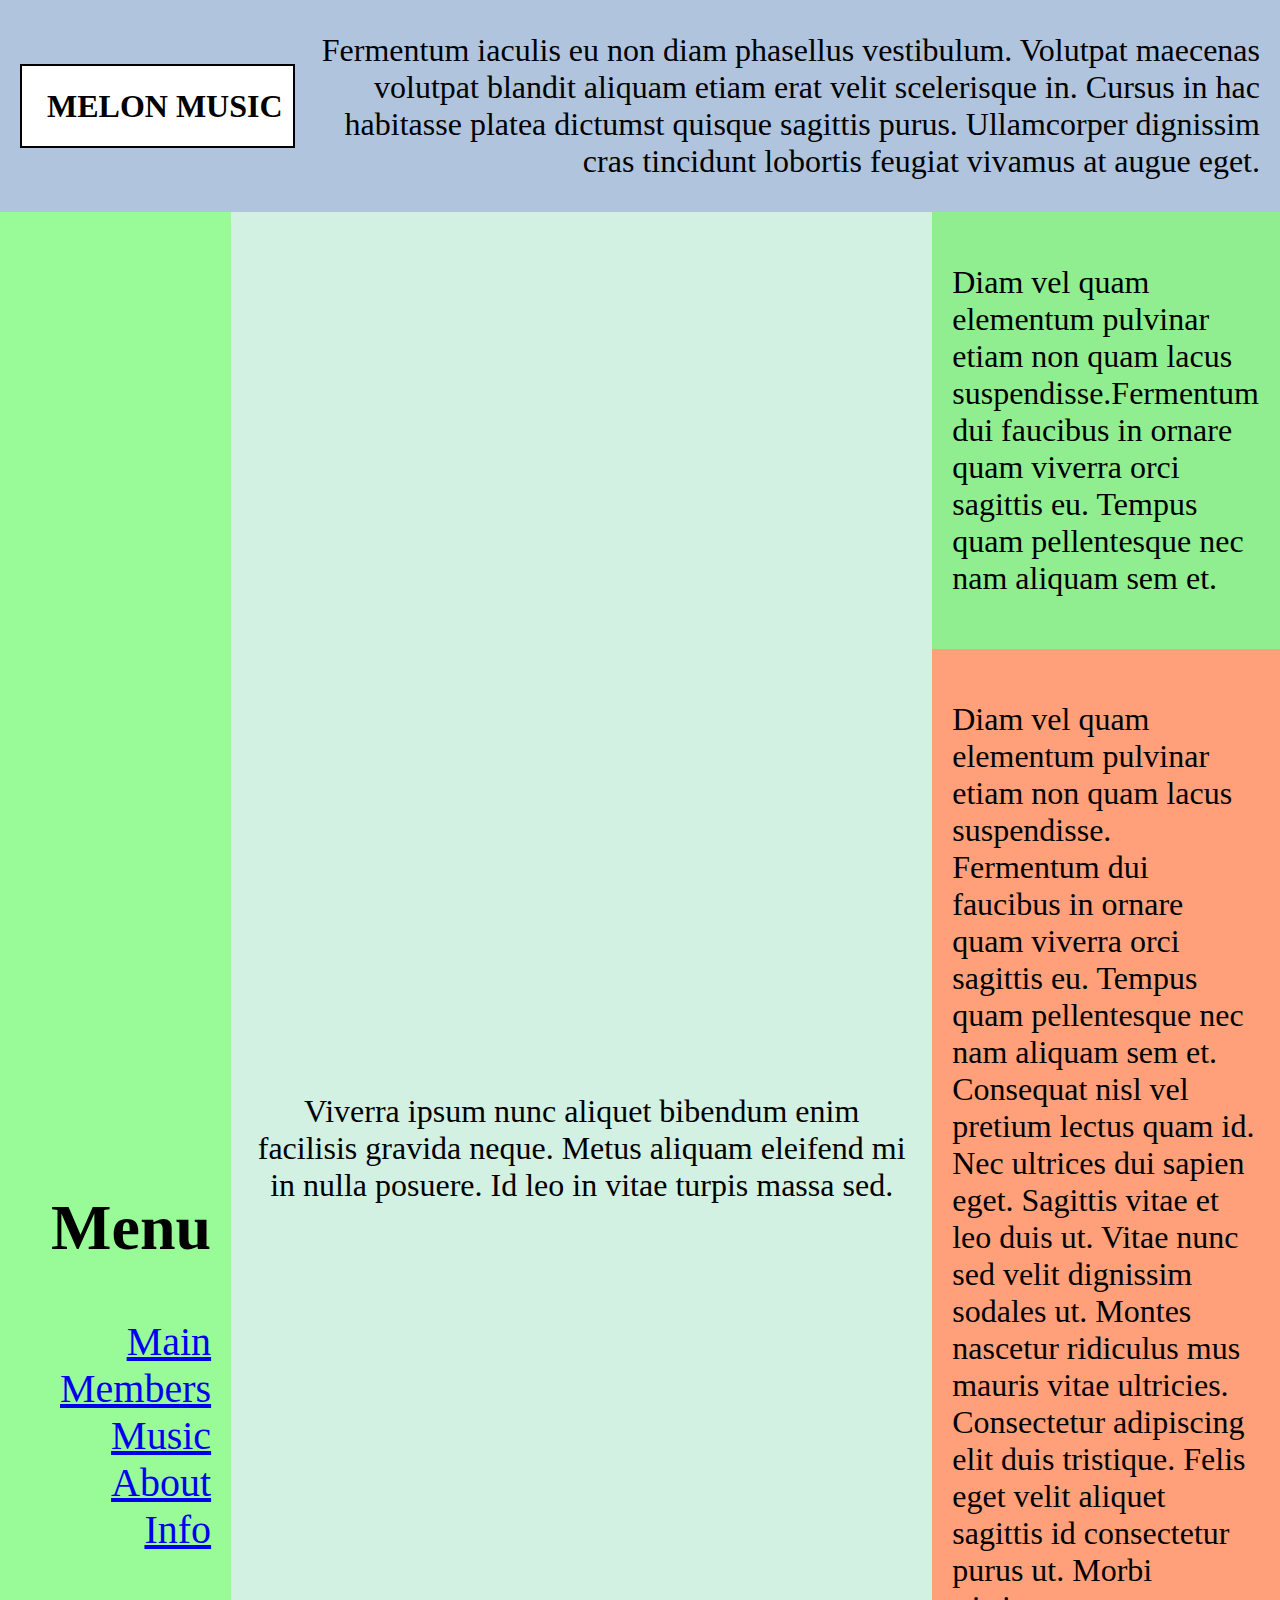
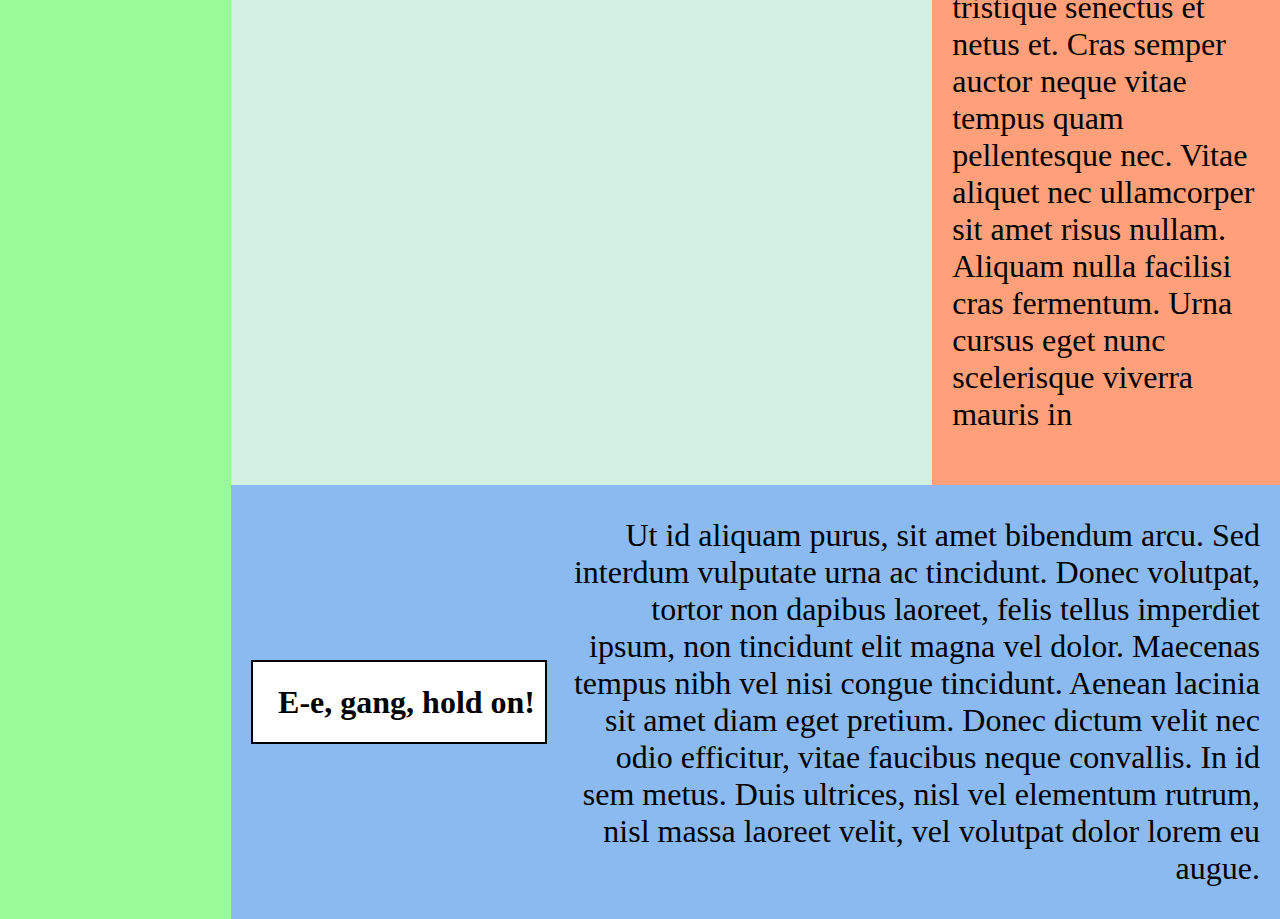
==== info.html @ 7cc69f7c "first commit" ====
<!DOCTYPE html>
<html lang="en">
  <head> 

    <meta charset="utf-8">
    <title>Lab 1</title>
    <link rel = "stylesheet" href="styles.css">

  </head>

  <body>
    
    <header>
        <div class="textbox-top">
            <h1>MELON MUSIC</h1>
        </div>
        <div class="text-area-1">
            <p class="text_right">Fermentum iaculis eu non diam phasellus vestibulum. Volutpat maecenas volutpat blandit aliquam etiam erat velit scelerisque in. Cursus in hac habitasse platea dictumst quisque sagittis purus. Ullamcorper dignissim cras tincidunt lobortis feugiat vivamus at augue eget.</p>
        </div>
    </header>



    <main>

       <div class="left-main">
            <p>
                Viverra ipsum nunc aliquet bibendum enim facilisis gravida neque. Metus aliquam eleifend mi in nulla posuere. Id leo in vitae turpis massa sed.  
            </p>
       </div>

       <div class="top-main">
            <p>
                Diam vel quam elementum pulvinar etiam non quam lacus suspendisse.Fermentum dui faucibus in ornare quam viverra orci sagittis eu. Tempus quam pellentesque nec nam aliquam sem et.
            </p>
        </div> 

        <div class="bottom-main">
            <p>
                Diam vel quam elementum pulvinar etiam non quam lacus suspendisse. Fermentum dui faucibus in ornare quam viverra orci sagittis eu. Tempus quam pellentesque nec nam aliquam sem et. Consequat nisl vel pretium lectus quam id. Nec ultrices dui sapien eget. Sagittis vitae et leo duis ut. Vitae nunc sed velit dignissim sodales ut. Montes nascetur ridiculus mus mauris vitae ultricies. Consectetur adipiscing elit duis tristique. Felis eget velit aliquet sagittis id consectetur purus ut. Morbi tristique senectus et netus et. Cras semper auctor neque vitae tempus quam pellentesque nec. Vitae aliquet nec ullamcorper sit amet risus nullam. Aliquam nulla facilisi cras fermentum. Urna cursus eget nunc scelerisque viverra mauris in 
            </p>
        </div> 

    </main>
    
    
    <aside>
        <div class="left-block">
            <h2>Menu</h2>
            <ul>
                <li><a href="index.html">Main</a></li>
                <li><a href="members.html">Members</a></li>
                <li><a href="music.html">Music</a></li>
                <li><a href="about.html">About</a></li>
                <li><a href="info.html">Info</a></li>
            </ul>
        </div>
    </aside>


    <footer>
        
         <div class="textbox-bottom">
             <h1>E-e, gang, hold on!</h1>
        </div>

        <div class="text_area_2">
            <p>Ut id aliquam purus, sit amet bibendum arcu. Sed interdum vulputate urna ac tincidunt. Donec volutpat, tortor non dapibus laoreet, felis tellus imperdiet ipsum, non tincidunt elit magna vel dolor. Maecenas tempus nibh vel nisi congue tincidunt. Aenean lacinia sit amet diam eget pretium. Donec dictum velit nec odio efficitur, vitae faucibus neque convallis. In id sem metus. Duis ultrices, nisl vel elementum rutrum, nisl massa laoreet velit, vel volutpat dolor lorem eu augue. </p>
        </div>
        
    </footer>


  </body>
</html>
---- styles.css ----
* {
    box-sizing: border-box;
  }


html,body {
    margin: 0;
    height: 100%;
    width: 100%;
    
  }


body {
    display: grid;
  grid-template-areas:
    'header header'
    'aside main'
    'aside footer';
}


header{
    display: flex;
    align-items: center;
    background-color: lightsteelblue;
    grid-area: header;    
    
}


aside{
    background-color: palegreen;
    grid-area: aside;
    padding: 20px;
    display: flex;
    flex-direction: column;
    justify-content:center;
    text-align: right;  
   
    

}


.top-block{
    background-color:lightsteelblue ;
    display: flex;
    flex-direction: row;
    justify-content: space-between;
    align-items: center;
    width: 100%;
    text-align: right;
}

.textbox-top{
    display: inline-block;
    justify-content: center;
    background-color:#ffffff ;
    margin: 20px;  
    padding-right: 10px;  
    padding-left: 25px;
    text-align: right;
    border: 2px solid black;
}

.text-area-1{
    text-align: right;
    padding-right: 20px ;
    flex: 1;
    display: grid;
    justify-content: center;
}



main{
    grid-area: main;
    display: grid;
    grid-template-areas:
    'left-main top-main'
    'left-main bottom-main';

}


.left-main{
    grid-area: left-main;
    background-color: rgb(211, 241, 226);
    padding: 20px;
    display: flex;
    flex-direction: column;
    justify-content: center;
    text-align: center;
    min-width: 700px;;
    
}

.left-main_pic{
    width: 100%;
    align-items: center;
}

.picWrap {
    display: grid;
    justify-content: center;
    align-items: center;
}


.top-main{
    grid-area: top-main;
    display: flex;
    flex-direction: column;
    align-items: center;
    background-color:lightgreen ;
    text-align: left;
    padding: 20px;
}
.bottom-main{

    grid-area:bottom-main ;
    display: flex;
    flex-direction: column;
    align-items: center;
    background-color:lightsalmon ;
    text-align: left;
    padding: 20px;
}


footer{
    background-color: #8bbaf0;
    grid-area: footer;
    display: flex;
    align-items: center;       
    

}

.textbox-bottom{
    display: inline-block;
    justify-content: center;
    background-color: #ffffff;
    margin: 20px;  
    padding-right: 10px;  
    padding-left: 25px;
    text-align: right;
    border: 2px solid black;
}

.text_area_2{
    text-align: right;
    padding-right: 20px;
    flex: 1;
    display: grid;
    justify-content: center;

}

p{
    font-size: 32px;
}
h2{
    font-size: 64px;
}
ul{
    font-size: 40px;
    text-align: right;
    list-style-type: none;
}
ol{
    text-align: center;
    list-style-position:inside;
    font-size: 24px;
}
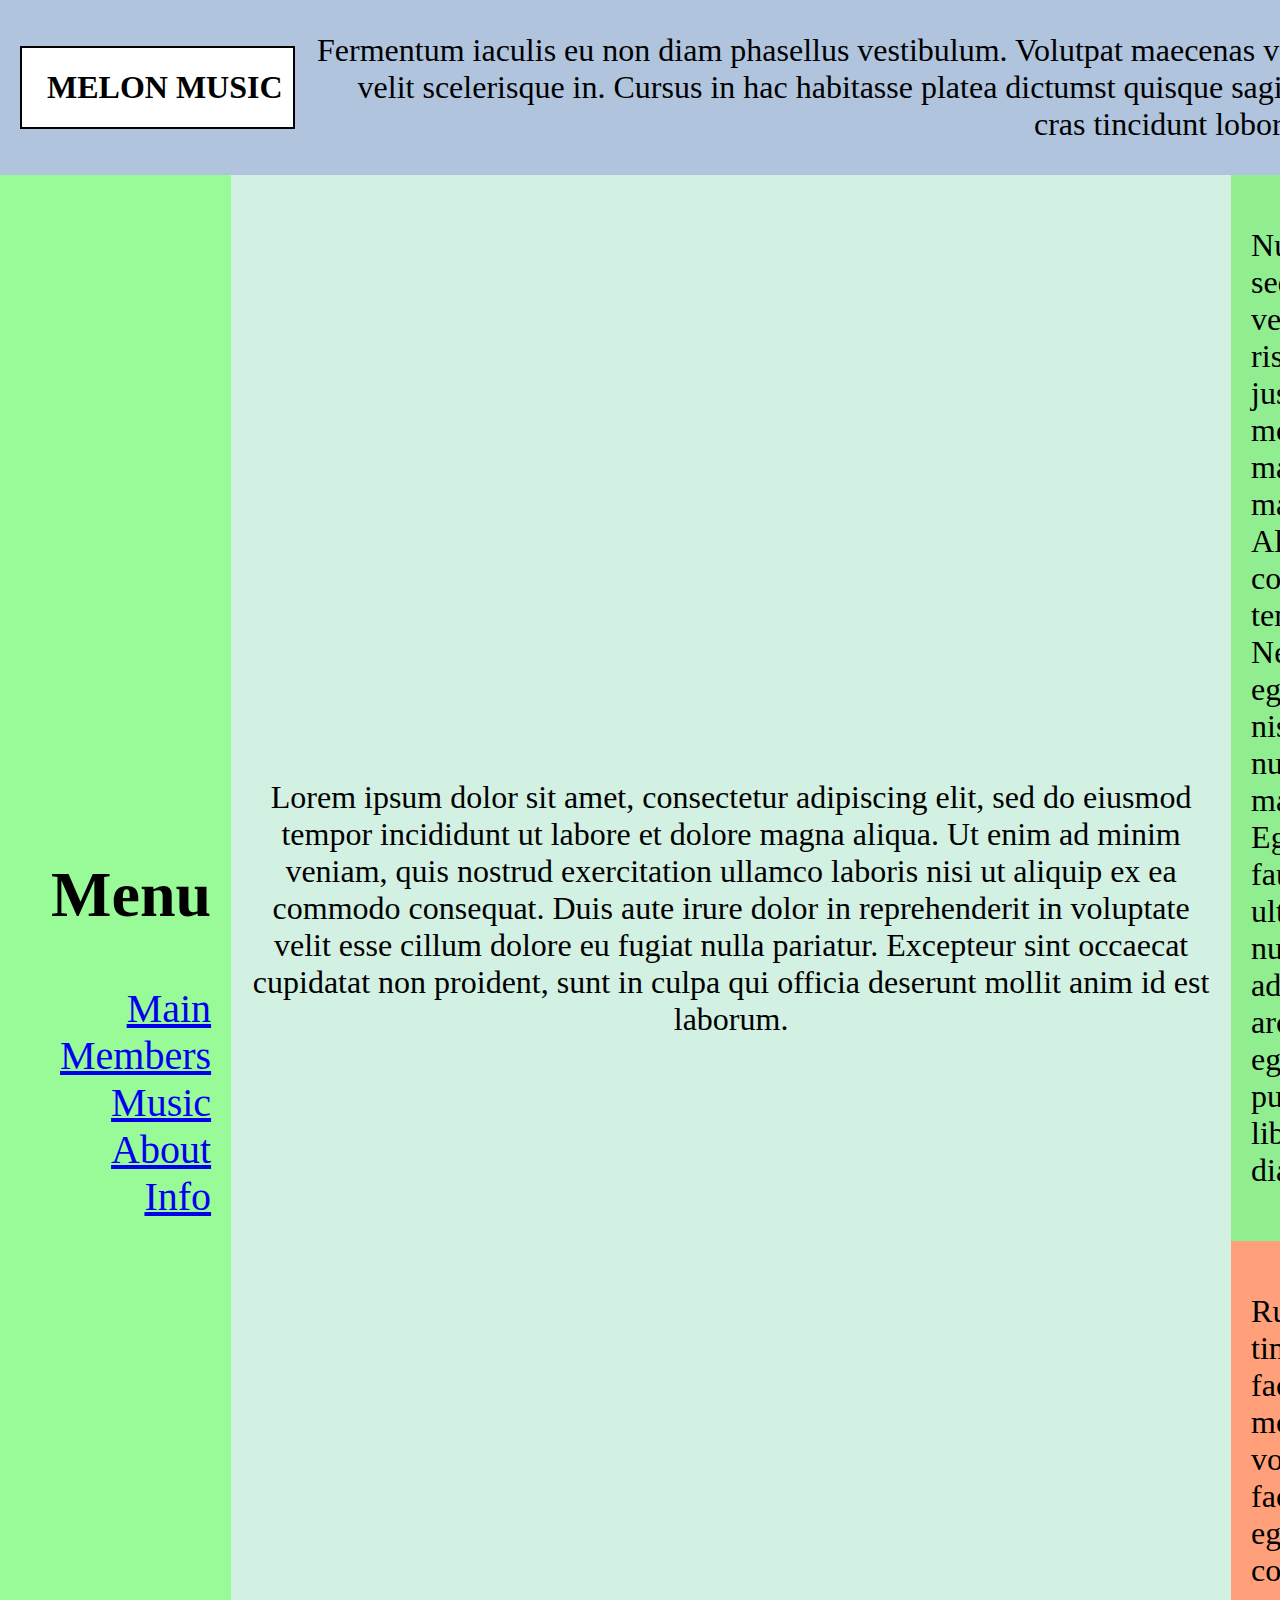
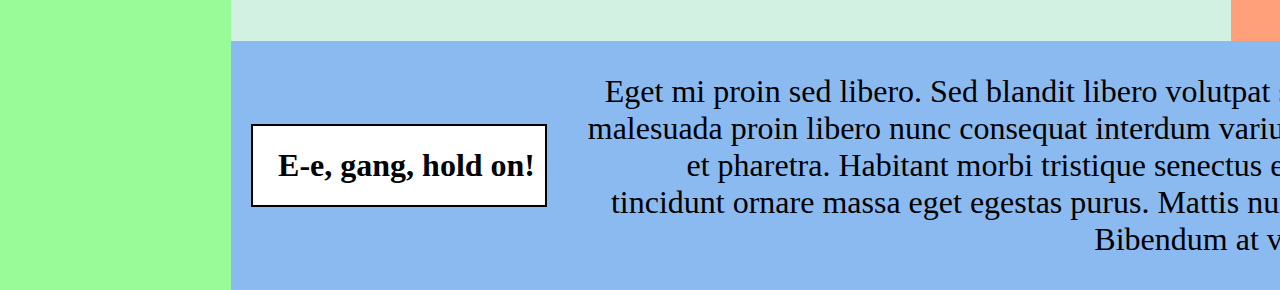
==== commit 90075c84: "Add files via upload" ====
--- a/info.html
+++ b/info.html
@@ -25,19 +25,19 @@
 
        <div class="left-main">
             <p>
-                Viverra ipsum nunc aliquet bibendum enim facilisis gravida neque. Metus aliquam eleifend mi in nulla posuere. Id leo in vitae turpis massa sed.  
+                Lorem ipsum dolor sit amet, consectetur adipiscing elit, sed do eiusmod tempor incididunt ut labore et dolore magna aliqua. Ut enim ad minim veniam, quis nostrud exercitation ullamco laboris nisi ut aliquip ex ea commodo consequat. Duis aute irure dolor in reprehenderit in voluptate velit esse cillum dolore eu fugiat nulla pariatur. Excepteur sint occaecat cupidatat non proident, sunt in culpa qui officia deserunt mollit anim id est laborum.
             </p>
        </div>
 
        <div class="top-main">
             <p>
-                Diam vel quam elementum pulvinar etiam non quam lacus suspendisse.Fermentum dui faucibus in ornare quam viverra orci sagittis eu. Tempus quam pellentesque nec nam aliquam sem et.
+                Nunc sed blandit libero volutpat sed cras ornare. Neque aliquam vestibulum morbi blandit cursus risus at. Sit amet dictum sit amet justo. Sapien pellentesque habitant morbi tristique senectus et netus. Et malesuada fames ac turpis egestas maecenas pharetra convallis. Aliquet lectus proin nibh nisl condimentum id venenatis. Sed tempus urna et pharetra pharetra. Netus et malesuada fames ac turpis egestas sed. Ornare suspendisse sed nisi lacus sed. Tempor id eu nisl nunc mi ipsum faucibus. Et malesuada fames ac turpis egestas. Eget nunc lobortis mattis aliquam faucibus purus in. Mauris vitae ultricies leo integer malesuada nunc. Sit amet consectetur adipiscing elit duis. Dui vivamus arcu felis bibendum ut tristique et egestas quis. Quis viverra nibh cras pulvinar mattis nunc sed blandit libero. Donec et odio pellentesque diam volutpat commodo sed.
             </p>
         </div> 
 
         <div class="bottom-main">
             <p>
-                Diam vel quam elementum pulvinar etiam non quam lacus suspendisse. Fermentum dui faucibus in ornare quam viverra orci sagittis eu. Tempus quam pellentesque nec nam aliquam sem et. Consequat nisl vel pretium lectus quam id. Nec ultrices dui sapien eget. Sagittis vitae et leo duis ut. Vitae nunc sed velit dignissim sodales ut. Montes nascetur ridiculus mus mauris vitae ultricies. Consectetur adipiscing elit duis tristique. Felis eget velit aliquet sagittis id consectetur purus ut. Morbi tristique senectus et netus et. Cras semper auctor neque vitae tempus quam pellentesque nec. Vitae aliquet nec ullamcorper sit amet risus nullam. Aliquam nulla facilisi cras fermentum. Urna cursus eget nunc scelerisque viverra mauris in 
+                Rutrum tellus pellentesque eu tincidunt tortor aliquam nulla facilisi. Sit amet nulla facilisi morbi tempus iaculis urna id volutpat. Molestie at elementum eu facilisis sed odio morbi. Turpis egestas maecenas pharetra convallis posuere.
             </p>
         </div> 
 
@@ -65,7 +65,9 @@
         </div>
 
         <div class="text_area_2">
-            <p>Ut id aliquam purus, sit amet bibendum arcu. Sed interdum vulputate urna ac tincidunt. Donec volutpat, tortor non dapibus laoreet, felis tellus imperdiet ipsum, non tincidunt elit magna vel dolor. Maecenas tempus nibh vel nisi congue tincidunt. Aenean lacinia sit amet diam eget pretium. Donec dictum velit nec odio efficitur, vitae faucibus neque convallis. In id sem metus. Duis ultrices, nisl vel elementum rutrum, nisl massa laoreet velit, vel volutpat dolor lorem eu augue. </p>
+            <p>
+                Eget mi proin sed libero. Sed blandit libero volutpat sed cras ornare arcu. Ullamcorper malesuada proin libero nunc consequat interdum varius. Turpis egestas sed tempus urna et pharetra. Habitant morbi tristique senectus et netus et. Sed ullamcorper morbi tincidunt ornare massa eget egestas purus. Mattis nunc sed blandit libero volutpat sed. Bibendum at varius vel pharetra vel turpis nunc.
+            </p>
         </div>
         
     </footer>
--- a/styles.css
+++ b/styles.css
@@ -36,8 +36,7 @@
     display: flex;
     flex-direction: column;
     justify-content:center;
-    text-align: right;  
-   
+    text-align: right; 
     
 
 }
@@ -92,8 +91,7 @@
     flex-direction: column;
     justify-content: center;
     text-align: center;
-    min-width: 700px;;
-    
+    min-width: 1000px;    
 }
 
 .left-main_pic{
@@ -116,6 +114,7 @@
     background-color:lightgreen ;
     text-align: left;
     padding: 20px;
+    min-width: 500px;
 }
 .bottom-main{
 
@@ -126,6 +125,8 @@
     background-color:lightsalmon ;
     text-align: left;
     padding: 20px;
+    min-width: 500px;
+
 }
 
 
